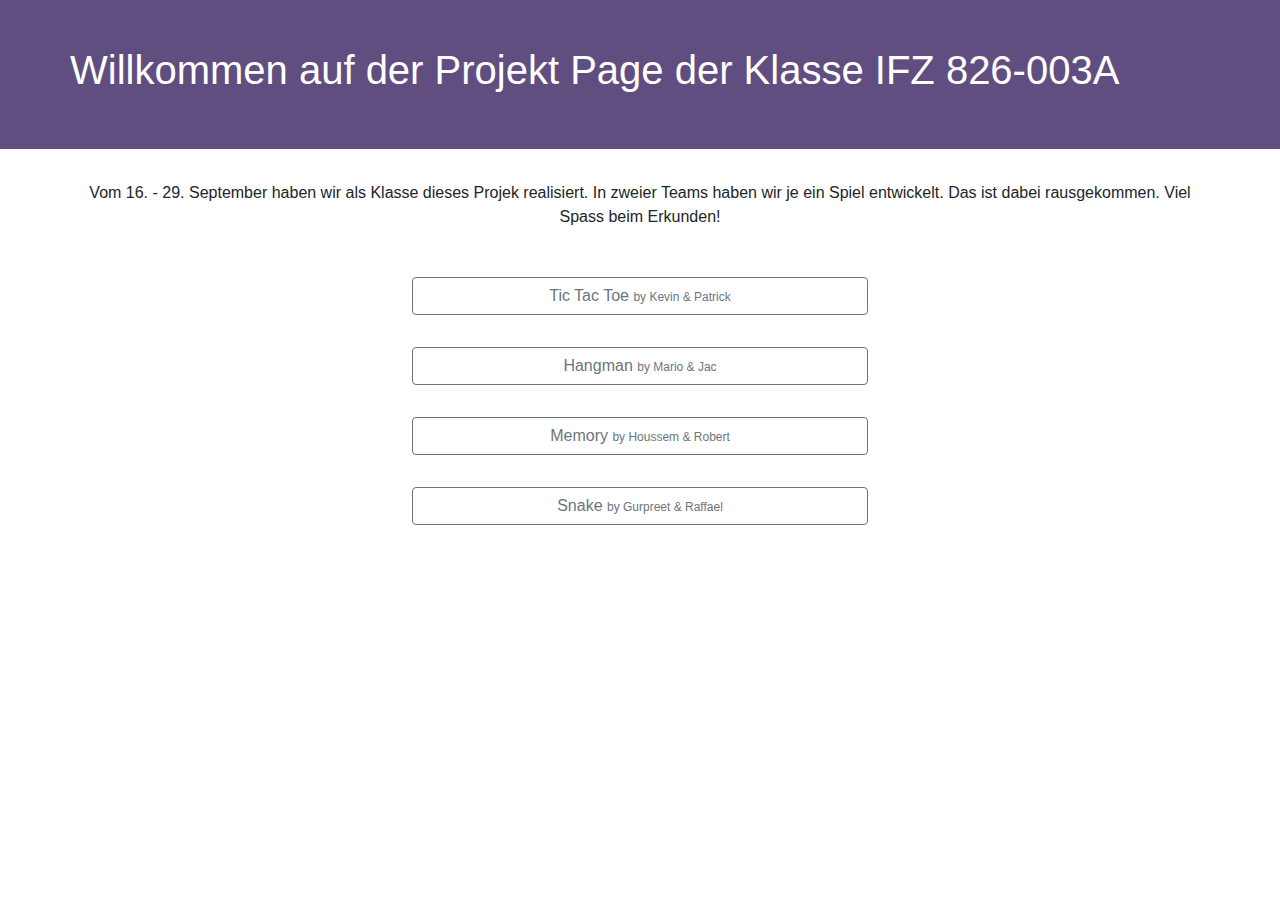
==== project/start.html @ a1bab1df "update" ====
<!DOCTYPE html>
<html lang="de" dir="ltr">
<head>
  <meta charset="utf-8">
  <link rel="stylesheet" href="https://stackpath.bootstrapcdn.com/bootstrap/4.3.1/css/bootstrap.min.css" integrity="sha384-ggOyR0iXCbMQv3Xipma34MD+dH/1fQ784/j6cY/iJTQUOhcWr7x9JvoRxT2MZw1T" crossorigin="anonymous">
  <link rel="stylesheet" href="hangman/css/main.css">
  <title>IFZ 826-003A</title>
</head>
<body>

  <header id="start" class="container-fluid">
    <div class="container">
      <div class="row">
        <div class="col vertical-center">
          <h1>Willkommen auf der Projekt Page der Klasse IFZ 826-003A</h1>
        </div>
      </div>
    </div>
  </header>

  <div id="auswahl" class="container">
    <div class="row">
      <div class="col">
        <p>Vom 16. - 29. September haben wir als Klasse dieses Projek realisiert. In zweier Teams haben wir je ein Spiel entwickelt. Das ist dabei rausgekommen. Viel Spass beim Erkunden!</p>
      </div>
    </div>

    <div class="row">
      <div class="col">
        <a class="btn btn-outline-secondary" href="#">Tic Tac Toe <span>by Kevin & Patrick</span></a>
      </div>
    </div>

    <div class="row">
      <div class="col">
        <a class="btn btn-outline-secondary" href="hangman/hangman.html">Hangman <span>by Mario & Jac</span></a>
      </div>
    </div>

    <div class="row">
      <div class="col">
        <a class="btn btn-outline-secondary" href="#">Memory <span>by Houssem & Robert</span></a>
      </div>
    </div>

    <div class="row">
      <div class="col">
        <a class="btn btn-outline-secondary" href="#">Snake <span>by Gurpreet & Raffael</span></a>
      </div>
    </div>

</div>




    <script src="https://code.jquery.com/jquery-3.3.1.slim.min.js" integrity="sha384-q8i/X+965DzO0rT7abK41JStQIAqVgRVzpbzo5smXKp4YfRvH+8abtTE1Pi6jizo" crossorigin="anonymous"></script>
    <script src="https://cdnjs.cloudflare.com/ajax/libs/popper.js/1.14.7/umd/popper.min.js" integrity="sha384-UO2eT0CpHqdSJQ6hJty5KVphtPhzWj9WO1clHTMGa3JDZwrnQq4sF86dIHNDz0W1" crossorigin="anonymous"></script>
    <script src="https://stackpath.bootstrapcdn.com/bootstrap/4.3.1/js/bootstrap.min.js" integrity="sha384-JjSmVgyd0p3pXB1rRibZUAYoIIy6OrQ6VrjIEaFf/nJGzIxFDsf4x0xIM+B07jRM" crossorigin="anonymous"></script>

  </body>
  </html>
---- project/hangman/css/main.css ----
* {
  padding: 0;
}


span {
  font-size: 0.75rem;
}



header {
  height: 148.75px;
  color: white;
  margin-bottom: 3rem;
}

header .lead {
  border-bottom: 1px solid white;
}

#auswahl .row {
  margin-top: 2rem;
  text-align: center;
}

#auswahl a {
  width: 40%;
}

#hangman {
  background-color: #772b42;
}

#start {
  background-color: #604E80;
  height: 148.75px;
  position: relative;
}

.vertical-center {
  margin: 0;
  position: absolute;
  top: 50%;
  -ms-transform: translateY(-50%);
  transform: translateY(-50%);
}

.container-fluid {
  margin-bottom: 1rem;
  padding: 0;
}

.container {
  padding: 0;
}

select {
  width: 30%;
}

h2, h4 {
  margin-right: 1.5rem;
  display: inline-block;
}

#getWord {
  letter-spacing: 0.7rem;
}

#word {
  margin-left: 7rem;
}

#img {
  width: 10rem;
  height: 10rem;
}

.btnBack {
  background-color: white;
  margin-top: 0.5rem;
}

.char {
  margin: 0.5rem;
  padding-top: 0.5rem;
  padding-bottom: 0.5rem;
  border: 1px solid black;
  border-radius: 5%;
  text-align: center;
  background-color: #772b42;
  color: white;
}

.disable {
  background-color: grey;
  color: white;
}

.unvisible {
  background-color: white;
  color: white;
  border: none;
}

#getWord {
  display: inline-block;
  font-size: 2rem;
  margin: 0;
}
#hint {
  display: inline-block;
  margin: 0;
}



@media screen and (max-width: 770px) {
  .char {
    margin: 0.1rem;
  }
  h4 {
    font-size: 1rem;
  }
}
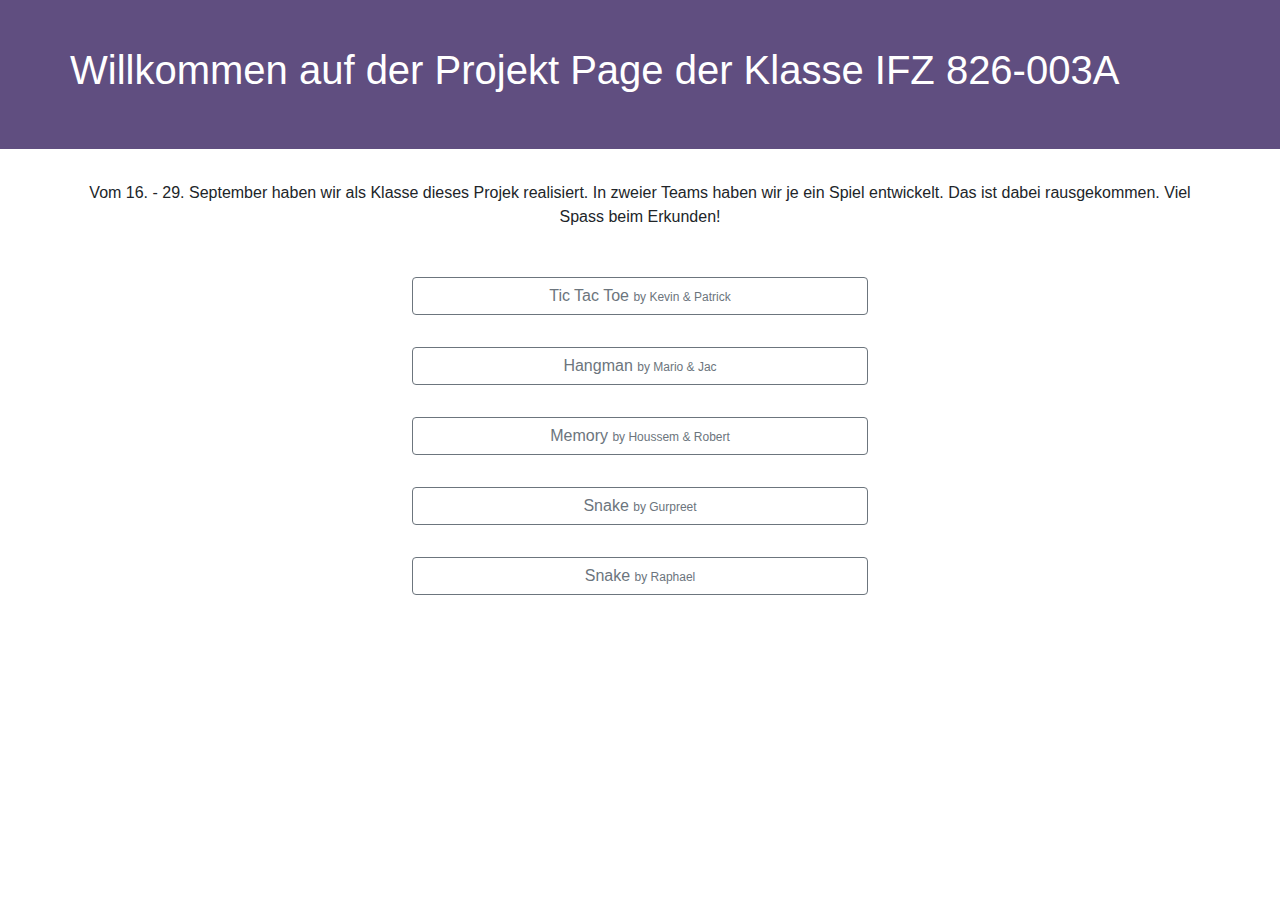
==== commit efc9de11: "Link Snake" ====
--- a/project/start.html
+++ b/project/start.html
@@ -45,7 +45,13 @@
 
     <div class="row">
       <div class="col">
-        <a class="btn btn-outline-secondary" href="#">Snake <span>by Gurpreet & Raffael</span></a>
+        <a class="btn btn-outline-secondary" href="snake_gs/snake.html">Snake <span>by Gurpreet</span></a>
+      </div>
+    </div>
+
+    <div class="row">
+      <div class="col">
+        <a class="btn btn-outline-secondary" href="Snake_RS/snake_rs.html">Snake <span>by Raphael</span></a>
       </div>
     </div>
 
--- a/project/hangman/css/main.css
+++ b/project/hangman/css/main.css
@@ -114,6 +114,14 @@
   margin: 0;
 }
 
+#versuche {
+  font-size: 1.25rem;
+}
+
+#versuche span {
+  font-weight: 600;
+  font-size: 1.25rem;
+}
 
 
 @media screen and (max-width: 770px) {
